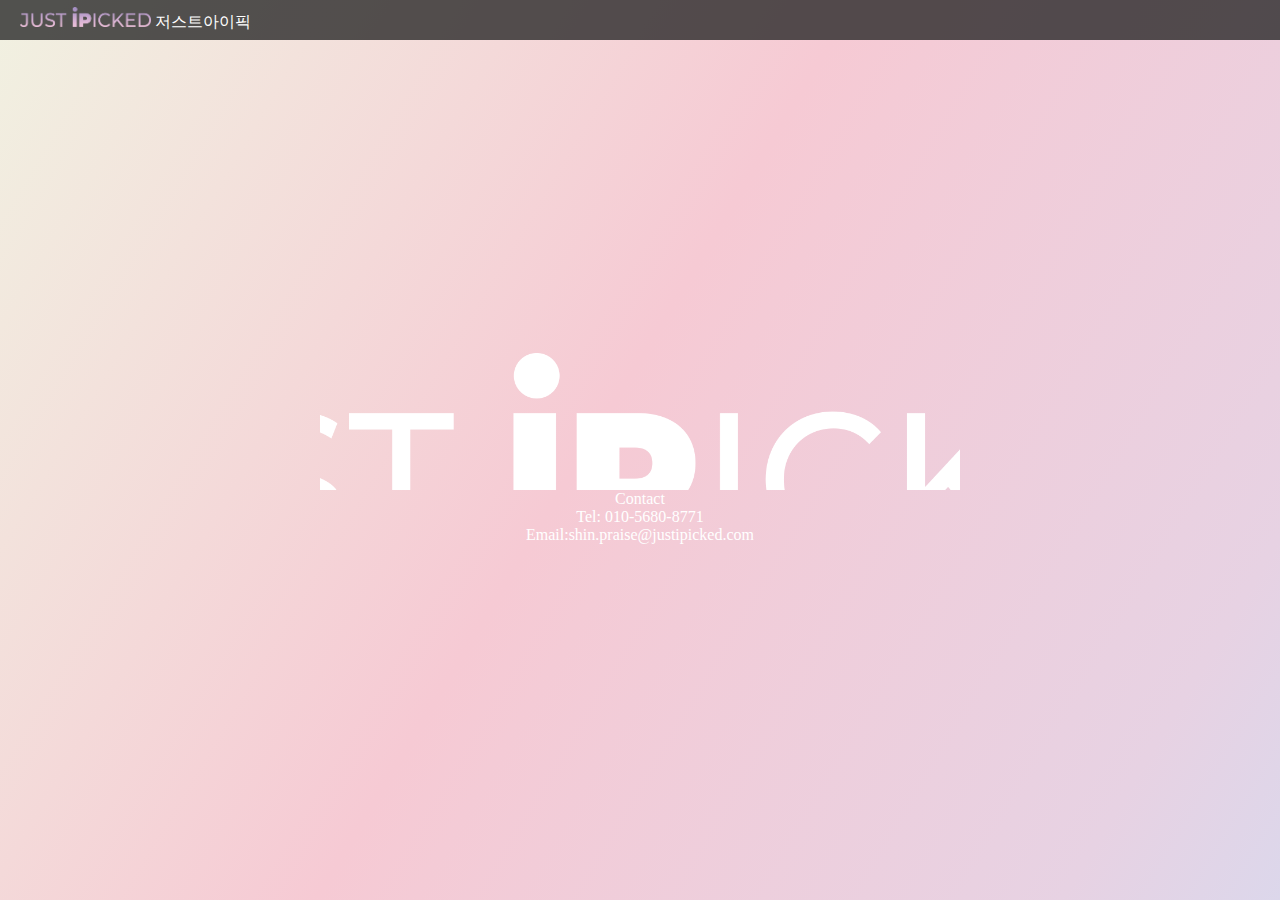
==== index.html @ 8b8947bf "홈페지이기본" ====
<!DOCTYPE html>
<html lang="en">
  <head>
    <meta charset="UTF-8" />
    <meta name="viewport" content="width=device-width, initial-scale=1.0" />
    <link rel="stylesheet" href="/index.css" />
    <title>Just IPicked</title>
  </head>
  <body>
    <nav class="nav_bar_container">
      <div>
        <div class="nav_bar_logo">
          <img src="contents/logo.png" alt="Logo" /> 저스트아이픽
        </div>
      </div>
      <div></div>
    </nav>
    <div class="main">
      <div class="logo_container"></div>
      <div class="contact">
        <h3>Contact</h3>
        <h4>Tel: 010-5680-8771</h4>
        <h4>Email:shin.praise@justipicked.com</h4>
      </div>
    </div>
  </body>
</html>
---- index.css ----
/* CSS Reset */
* {
    margin: 0;
    padding: 0;
    box-sizing: border-box;
  }
  
  html, body, div, span, applet, object, iframe,
  h1, h2, h3, h4, h5, h6, p, blockquote, pre,
  a, abbr, acronym, address, big, cite, code,
  del, dfn, em, img, ins, kbd, q, s, samp,
  small, strike, strong, sub, sup, tt, var,
  b, u, i, center,
  dl, dt, dd, ol, ul, li,
  fieldset, form, label, legend,
  table, caption, tbody, tfoot, thead, tr, th, td,
  article, aside, canvas, details, embed,
  figure, figcaption, footer, header, hgroup,
  menu, nav, output, ruby, section, summary,
  time, mark, audio, video {
    margin: 0;
    padding: 0;
    border: 0;
    font-size: 100%;
    font: inherit;
    vertical-align: baseline;
  
}

body{
  height:100vh;
  font-family:'noto sans' 'Segoe UI', 'Roboto', 'Oxygen',
    'Ubuntu', 'Cantarell', 'Fira Sans', 'Droid Sans', 'Helvetica Neue',
    sans-serif;
  background: rgb(241,241,225);
  background: linear-gradient(121deg, rgba(241,241,225,1) 0%, rgba(246,202,212,1) 47%, rgba(231,210,227,1) 88%, rgba(220,215,235,1) 100%); 
}
.nav_bar_container {
    display: flex;
    justify-content: space-between; /* 로고와 메뉴 항목을 양쪽 끝에 배치 */
    align-items: center;
    background-color: #252525c8;
    padding: 10px 20px;
    height: 40px;
    
}
.nav_bar_logo{
    color:white;
}
.korean_title{
    color:white;
}
.nav_bar_logo img {
    height: 20px; /* 로고 크기 조절 */
}


.logo_container{
    width:50vw;
    height:50vh;
    margin:auto;
    background-image: url(/contents/logobw.png);
    background-repeat: no-repeat;
    background-size: contain;
    background-position: center;
    background-attachment: fixed;
    /* filter: drop-shadow(10px 10px 20px rgba(0, 0, 0, 0.5)); */
    /* 3D 회전 효과 */
    transform-style: preserve-3d;
    animation: rotate3D 10s infinite linear; /* 5초 동안 회전 */
}
.contact{
    color:white;
    text-align: center;
}
/* 3D 회전 애니메이션 설정 */
@keyframes rotate3D {
    0% {
        transform: perspective(550px) rotateY(0deg); /* 초기 위치 */
    }
    100% {
        transform: perspective(550px) rotateY(360deg); /* 360도 회전 */
    }
}
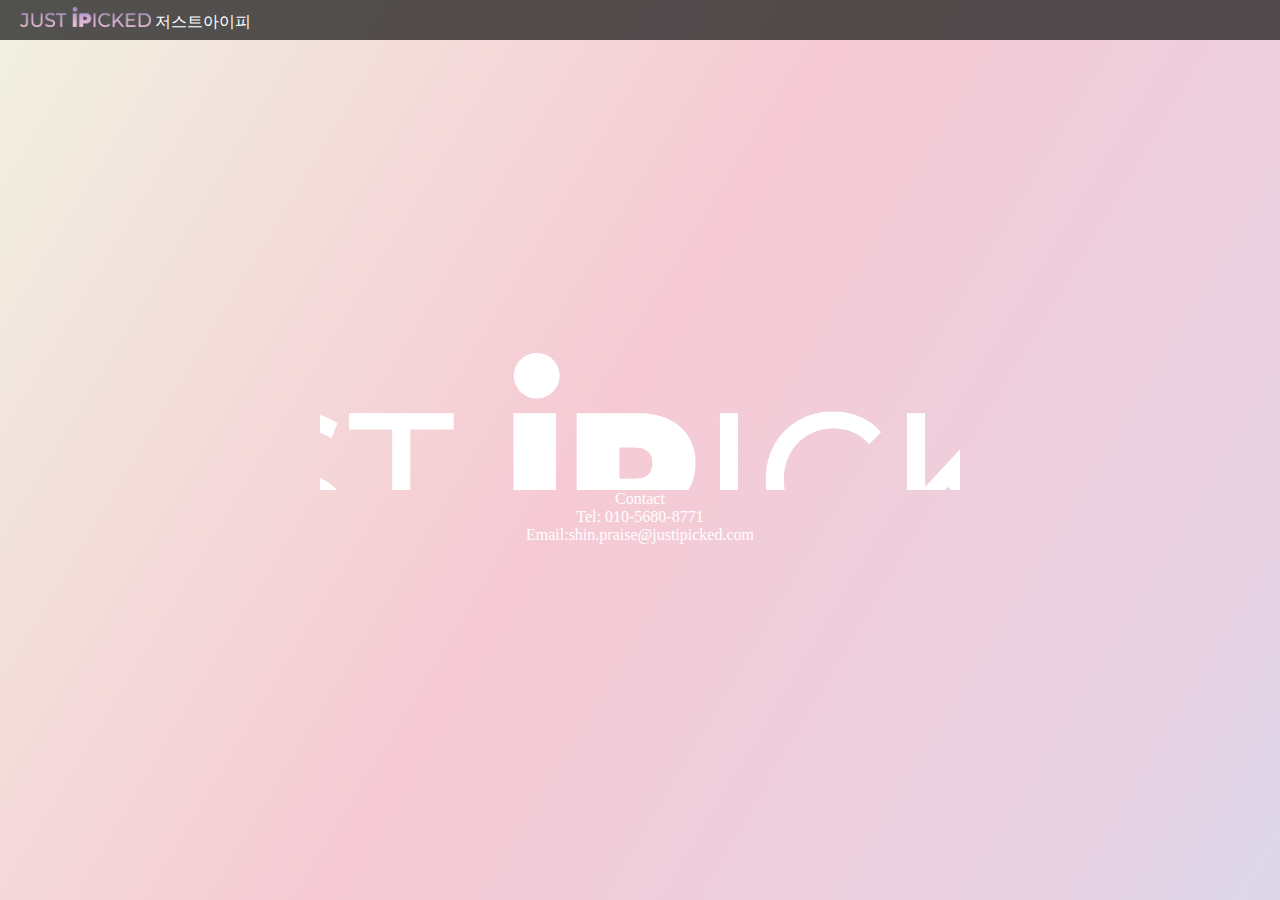
==== commit de65eed0: "Add files via upload" ====
--- a/index.html
+++ b/index.html
@@ -10,7 +10,7 @@
     <nav class="nav_bar_container">
       <div>
         <div class="nav_bar_logo">
-          <img src="contents/logo.png" alt="Logo" /> 저스트아이픽
+          <img src="contents/logo.png" alt="Logo" /> 저스트아이피
         </div>
       </div>
       <div></div>
